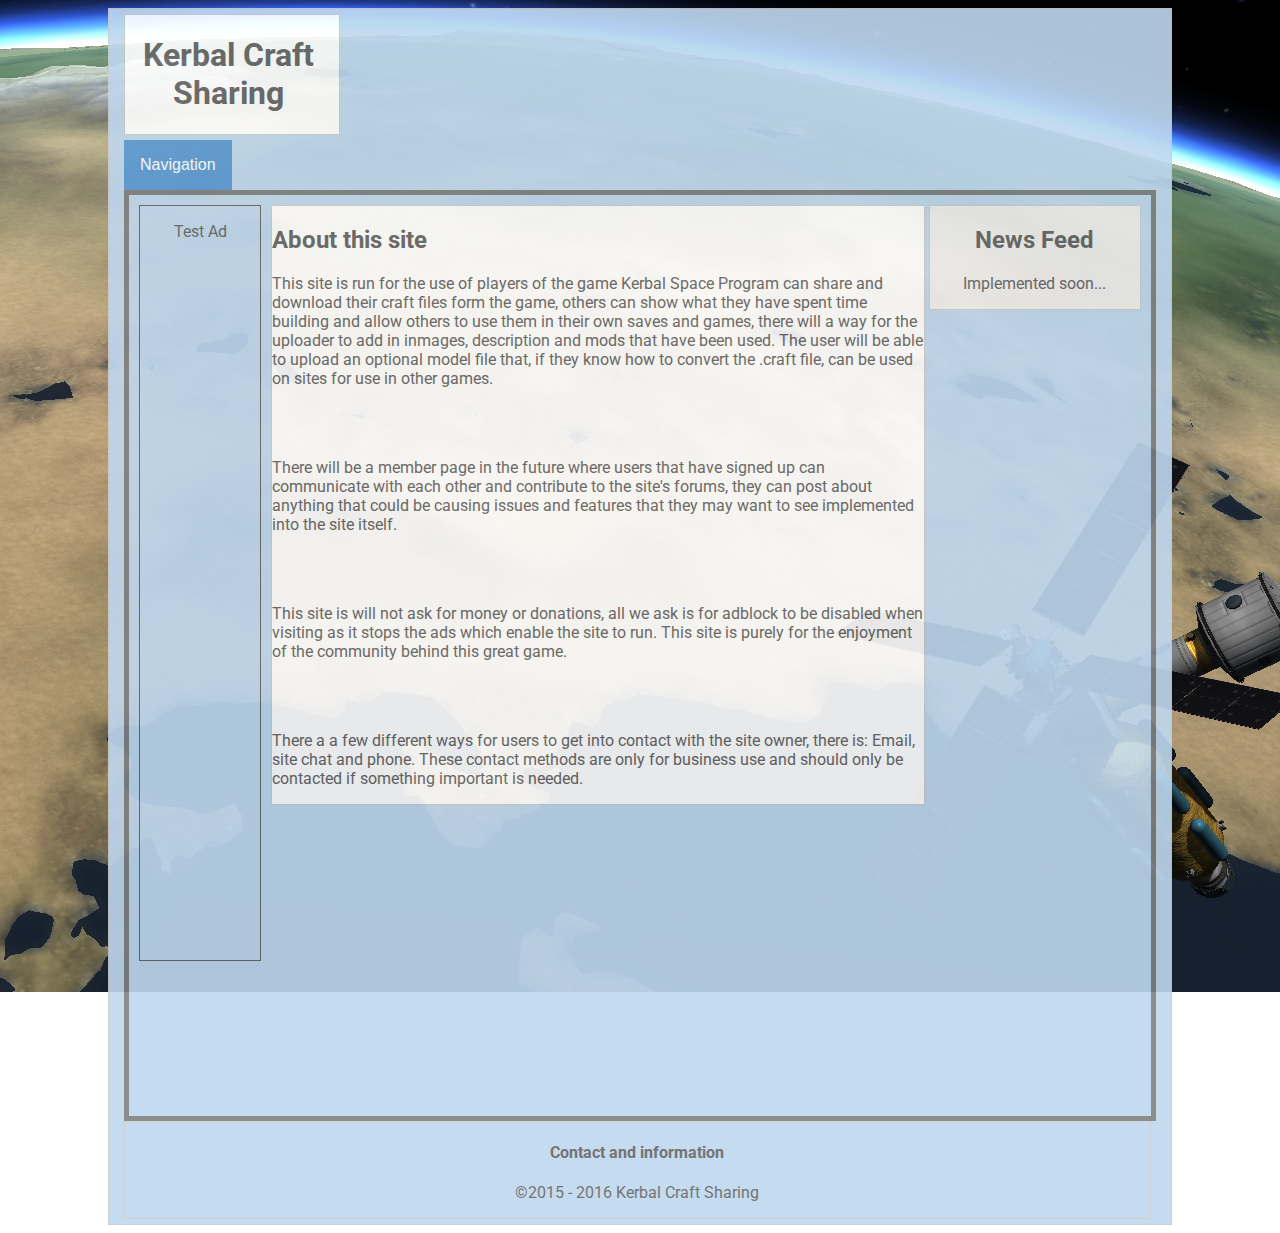
==== About.html @ ad8cf9c4 "PageLayout completed" ====
<!doctype html>
<html>
<head>
<meta charset="utf-8">
<title>HomePage</title>
</head>
<link href="stylesheet.css" rel="stylesheet" type="text/css">
<script src="Menu.js"></script>
<body>




<div id="content">
	<header>
    	
			<h1>Kerbal Craft Sharing </h1>
	</header>
		
<div class="dropdown">
  <button onclick="myFunction()" class="dropbtn">Navigation</button>
  <div id="myDropdown" class="dropdown-content">
    <a href="index.html">Home</a>
    <a href="MainPage.html">Browse Crafts</a>
    <a href="About.html">About</a>
  </div>
</div>

<div id="Main">	


	<div id="Advert">
	  <p> Test Ad </p>
      <br><br><br><br>
      <br><br><br><br>
      <br><br><br><br>
      <br><br><br><br>
      <br><br><br><br>
      <br><br><br><br>
      <br><br><br><br>
      <br><br><br><br>
      <br><br><br><br>
      <br>
    </div>
	<section id="middle">
	  <h2>About this site</h2>
	 <p>This site is run for the use of players of the game Kerbal Space Program can share and download their craft files form the game, others can show what they have spent time building and allow others to use them in their own saves and games, there will a way for the uploader to add in inmages, description and mods that have been used. The user will be able to upload an optional model file that, if they know how to convert the .craft file, can be used on sites for use in other games.</p>
     
     <br><br>
     
     <p>There will be a member page in the future where users that have signed up can communicate with each other and contribute to the site's forums, they can post about anything that could be causing issues and features that they may want to see implemented into the site itself. </p>
     
     <br><br>
     
     <p>This site is will not ask for money or donations, all we ask is for adblock to be disabled when visiting as it stops the ads which enable the site to run. This site is purely for the enjoyment of the community behind this great game.</p>
     
     <br><br>
     
     <p>There a a few different ways for users to get into contact with the site owner, there is: Email, site chat and phone. These contact methods are only for business use and should only be contacted if something important is needed.</p>
	
    </section>
<aside id="sidebar">
	  <h2>News Feed</h2>
      <p>Implemented soon...</p>	
	</aside>
</div>	

	<footer>
		<h4>Contact and information</h4>
		<p>©2015 - 2016 Kerbal Craft Sharing</p>
	</footer>

</div>


</body>

</html>
---- stylesheet.css ----
@charset "utf-8";
@import url(http://fonts.googleapis.com/css?family=Roboto);

body { 
  font-family: 'Roboto';
  color: #666;
  background-image:url(Background/Station.png);
  background-repeat: no-repeat;
  background-position: top;
  background-attachment: fixed;
  
}
#pagewrap {
	
	padding: 5px;
	width: 1920px;
	margin: 20px auto;
}

.dropbtn {
    background-color: #5b9bd5;
    color: white;
	float:left;
    padding: 16px;
    font-size: 16px;
    border: none;
    cursor: pointer;
}

.dropbtn:hover, .dropbtn:focus {
    background-color: #808080;
}

.dropdown {
    position: relative;
	display:flex;
}

.dropdown-content {
    display: none;
    position: absolute;
    background-color: #f9f9f9;
    min-width: 140px;
    box-shadow: 0px 8px 16px 0px rgba(0,0,0,0.2);
}

.dropdown-content a {
    color: black;
    padding: 18px 18px;
    text-decoration: none;
    display: block;
}

.dropdown-content a:hover {background-color: #AAAAAA }

.show {display:block;}

#Main {
    width: auto;
	height: 901px;
    padding: 10px;
    border: 5px solid gray;
    margin: 0; 
}

header {
	width: 20%;
	height: auto;
	text-align:center; 
	font-size:auto;
	padding-right:8px;
	background-color:#FFFFFF;
	
}

Main {
	background-color:#FFBC4D;
	width: 100%;
	border:thin;
}

#content {
	background-color: #bfd8ef;
	
	opacity:0.9;
	width: auto;
	padding: 5px 15px;
	margin-left: 100px;
	margin-right: 100px;
}

#Advert {
	width: 12%;
	hight: 90%;
	float: left;
	border: solid;
	border-width: 1px;
	text-align:center;
	
}

#middle {
	width: 65%;
	margin:auto;
	float: left;
	margin-left:10px;
	background-color:#FFFFFF;
	
}

#middleframe {
	background-image:url(Images/Rocket.png);
	text-align:center;
	color:#FFFFFF;
	float:left;
	width:48%;
	bordercolor:#000000;
	border-width:thin;
	border:solid;
	
}

#middleframe2 {
	background-image:url(Images/Plane.png);
	text-align:center;
	color:#FFFFFF;
	float:right;
	width:48%;
	bordercolor:#000000;
	border-width:thin;
	border:solid;
}

#middleframe3 {
	background-image:url(Images/Station.png);
	text-align:center;
	color:#FFFFFF;
	float:left;
	width:48%;
	bordercolor:#000000;
	border-width:thin;
	border:solid;
}

#middleframe4 {
	background-image:url(Images/Other.png);
	text-align:center;
	color:#FFFFFF;
	float:right;
	width:48%;
	bordercolor:#000000;
	border-width:thin;
	border:solid;
}

.H {
	
}

#sidebar {
	width: 21%;
	hight: 90%;
	float: right;
	border: solid;
	border-width: 1px;
	text-align:center;
}

footer {
	width: 99.3%; 
	hight: 80px;
	border: 5px solid grey;
	text-align: center;

}

#sidebar {
	background: #f0efef;
}

header, #content, #middle, #sidebar {
	margin-bottom: 5px;
}

#pagewrap, header, #content, #middle, #sidebar, footer {
	border: solid 1px #ccc;
}/* CSS Document */
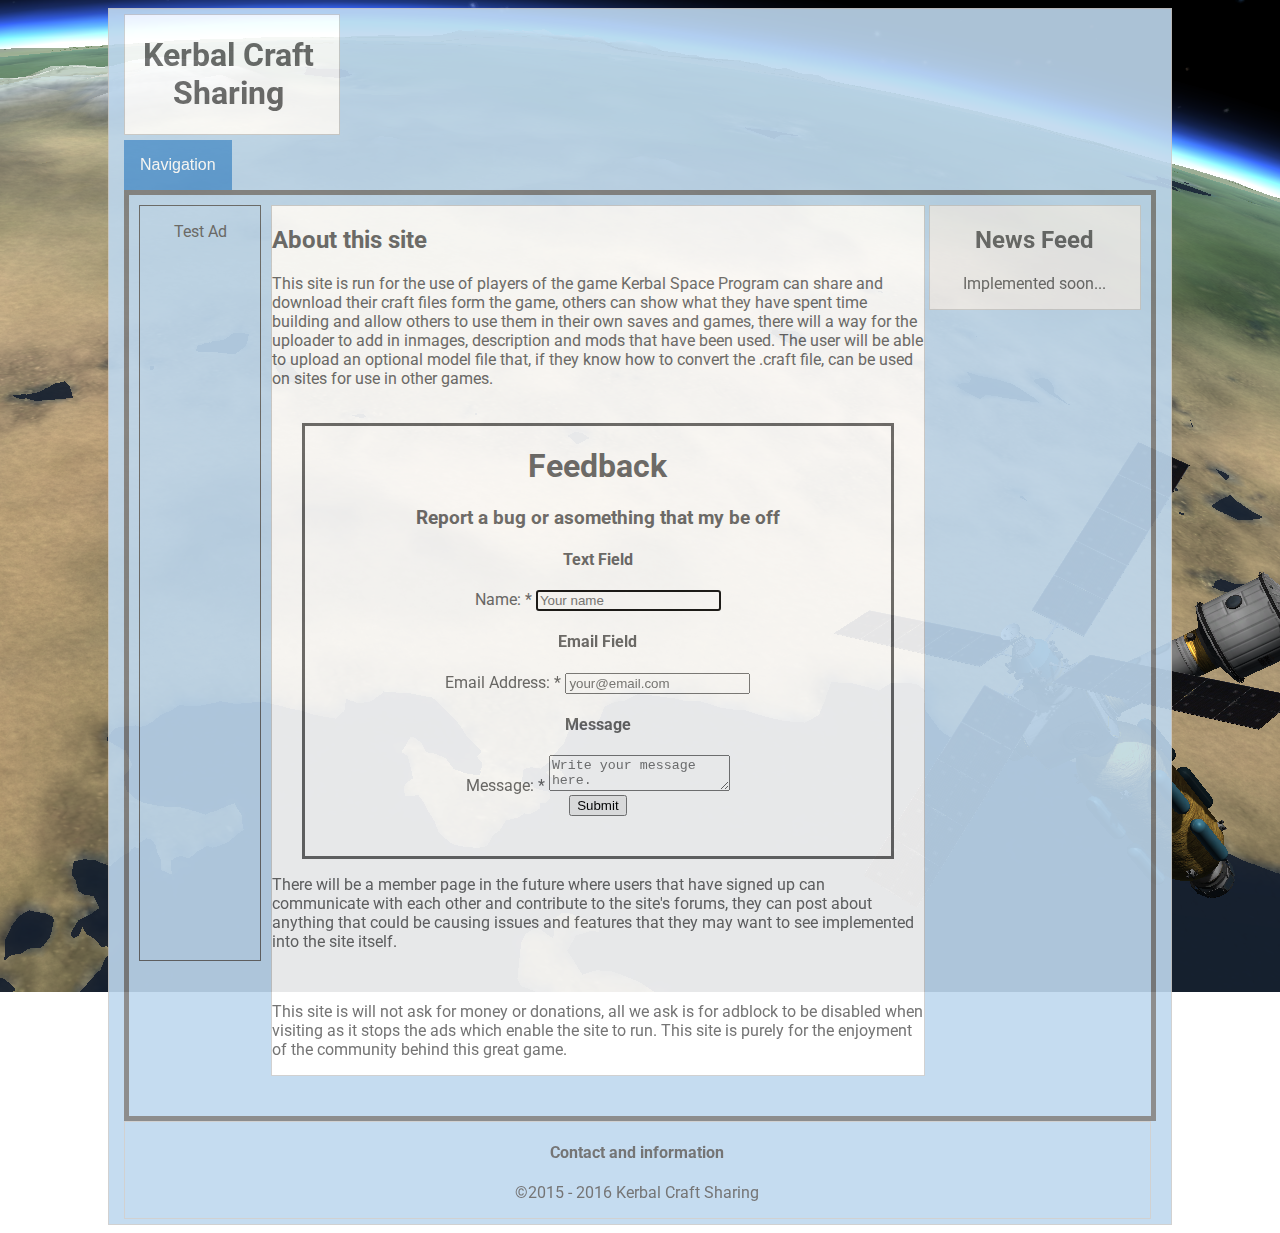
==== commit efba88c7: "Final" ====
--- a/About.html
+++ b/About.html
@@ -46,17 +46,51 @@
 	  <h2>About this site</h2>
 	 <p>This site is run for the use of players of the game Kerbal Space Program can share and download their craft files form the game, others can show what they have spent time building and allow others to use them in their own saves and games, there will a way for the uploader to add in inmages, description and mods that have been used. The user will be able to upload an optional model file that, if they know how to convert the .craft file, can be used on sites for use in other games.</p>
      
-     <br><br>
+     <br>
+     
+     <div id="Feedback">
+     <h1> Feedback </h1>
+     <h3>Report a bug or asomething that my be off </h3>
+     
+     
+     
+     
+     <form method="post" action="">
+       <div>
+         <h4>Text Field</h4>
+         <label for="name2">Name: <span class="required">*</span> </label>
+         <input type="text" id="name2" name="name" value="" placeholder="Your name" required="required" autofocus />
+       </div>
+       <div>
+         <h4>Email Field</h4>
+         <label for="email">Email Address: <span class="required">*</span> </label>
+         <input type="email" id="email" name="email" value="" placeholder="your@email.com" required="required" />
+       </div>
+       
+        
+       <div>
+
+       </div>
+       <div>
+         <h4>Message</h4>
+         <label for="message">Message: <span class="required">*</span> </label>
+         <textarea id="message" name="message" placeholder="Write your message here." required></textarea>
+       </div>
+
+       <div>
+         <input type="submit" value="Submit" id="submit" href="index.html"/>
+       </div>
+     </form>
+</div>
      
      <p>There will be a member page in the future where users that have signed up can communicate with each other and contribute to the site's forums, they can post about anything that could be causing issues and features that they may want to see implemented into the site itself. </p>
      
-     <br><br>
+     <br>
      
      <p>This site is will not ask for money or donations, all we ask is for adblock to be disabled when visiting as it stops the ads which enable the site to run. This site is purely for the enjoyment of the community behind this great game.</p>
      
-     <br><br>
-     
-     <p>There a a few different ways for users to get into contact with the site owner, there is: Email, site chat and phone. These contact methods are only for business use and should only be contacted if something important is needed.</p>
+
+   
 	
     </section>
 <aside id="sidebar">
--- a/stylesheet.css
+++ b/stylesheet.css
@@ -10,6 +10,11 @@
   background-attachment: fixed;
   
 }
+
+#image{
+position:absolute;
+}
+
 #pagewrap {
 	
 	padding: 5px;
@@ -26,16 +31,13 @@
     border: none;
     cursor: pointer;
 }
-
 .dropbtn:hover, .dropbtn:focus {
     background-color: #808080;
 }
-
 .dropdown {
     position: relative;
 	display:flex;
 }
-
 .dropdown-content {
     display: none;
     position: absolute;
@@ -43,14 +45,12 @@
     min-width: 140px;
     box-shadow: 0px 8px 16px 0px rgba(0,0,0,0.2);
 }
-
 .dropdown-content a {
     color: black;
     padding: 18px 18px;
     text-decoration: none;
     display: block;
 }
-
 .dropdown-content a:hover {background-color: #AAAAAA }
 
 .show {display:block;}
@@ -99,13 +99,36 @@
 	
 }
 
+.RocketH {
+	float:left;	
+}
+
 #middle {
 	width: 65%;
 	margin:auto;
 	float: left;
 	margin-left:10px;
 	background-color:#FFFFFF;
-	
+
+}
+
+div  {
+    background-size: 480px 300px;
+	background-position:center;
+	background-repeat:no-repeat
+}
+
+#Backframe {
+	text-align:center;
+	background-color:#5b9bd5;
+	float:right;
+	margin-top: 10px;
+	margin-right: 10px;
+	width: 12%;
+	height: 50px;
+	color:#FFFFFF;
+	bordercolor:#000000;
+	border-width:thin
 }
 
 #middleframe {
@@ -113,7 +136,8 @@
 	text-align:center;
 	color:#FFFFFF;
 	float:left;
-	width:48%;
+	width:48.5%;
+	height: 300px;
 	bordercolor:#000000;
 	border-width:thin;
 	border:solid;
@@ -125,7 +149,8 @@
 	text-align:center;
 	color:#FFFFFF;
 	float:right;
-	width:48%;
+	width:48.5%;
+	height: 300px;
 	bordercolor:#000000;
 	border-width:thin;
 	border:solid;
@@ -136,7 +161,8 @@
 	text-align:center;
 	color:#FFFFFF;
 	float:left;
-	width:48%;
+	width:48.5%;
+	height: 300px;
 	bordercolor:#000000;
 	border-width:thin;
 	border:solid;
@@ -147,14 +173,22 @@
 	text-align:center;
 	color:#FFFFFF;
 	float:right;
-	width:48%;
-	bordercolor:#000000;
-	border-width:thin;
-	border:solid;
-}
-
-.H {
-	
+	width:48.5%;
+	height: 300px;
+	bordercolor:#000000;
+	border-width:thin;
+	border:solid;
+}
+
+#Feedback {
+	text-align:center;
+	margin-left:auto;
+	margin-right:auto;
+	width:90%;
+	height: 430px;
+	bordercolor:#000000;
+	border-width:thin;
+	border:solid;
 }
 
 #sidebar {
@@ -184,5 +218,5 @@
 
 #pagewrap, header, #content, #middle, #sidebar, footer {
 	border: solid 1px #ccc;
-}/* CSS Document */
-
+}
+
